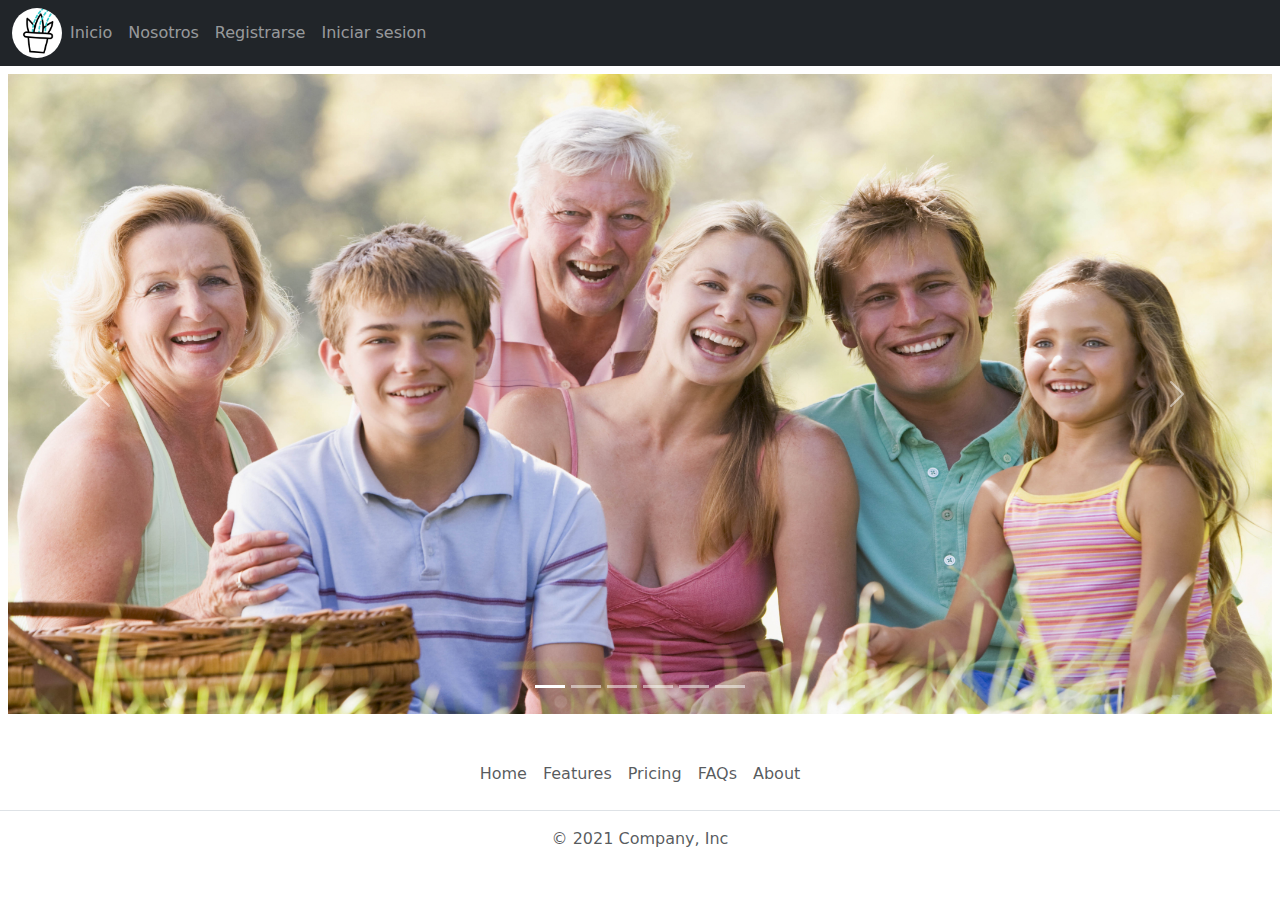
==== nosotros/nosotros.html @ c09b652f "se modifico el carrusel y index" ====
<!DOCTYPE html>
<html lang="es">

<head>
    <meta charset="UTF-8">
    <meta http-equiv="X-UA-Compatible" content="IE=edge">
    <meta name="viewport" content="width=device-width, initial-scale=1.0">
    <title>Nosotros</title>
    <!--ICONO DEL HEAD-->
    <link rel="shortcut icon" href="../img/Veranera.jpeg" type="image/x-icon">
    <!--ICONO DEL HEAD-->

    <link href="https://cdn.jsdelivr.net/npm/bootstrap@5.1.3/dist/css/bootstrap.min.css" rel="stylesheet">
    <link rel="stylesheet" href="carousel.css">
    <link rel="canonical" href="https://getbootstrap.com/docs/5.1/examples/carousel/">





</head>

<body>
    <!--DENTRO DE HEADER VA EL NAVBAR QUE ES LA BARRA DE NAVEGACION SUPERIOR-->
    <header class="header" id="header">
        <nav class="navbar navbar-expand-sm bg-dark navbar-dark">
            <div class="container-fluid">
                <img src="../img/planta.gif" alt="" style="width: 50px; border-radius: 50%;">

                <!--AQUI SE ENCUENTRA EL BOTON QUE SE DESPLIEGA HACIA ABAJO EN EL NAVBAR CON SU RESPECTVIOS LINKS-->
                <button class="navbar-toggler" type="button" data-bs-toggle="collapse"
                    data-bs-target="#collapsibleNavbar">
                    <span class="navbar-toggler-icon"></span>
                </button>
                <div class="collapse navbar-collapse" id="collapsibleNavbar">
                    <ul class="navbar-nav">
                        <li class="nav-item">
                            <a class="nav-link" href="../index.html">Inicio</a>
                        </li>
                        <li class="nav-item">
                            <a class="nav-link" href="nosotros.html">Nosotros</a>
                        </li>
                        <li class="nav-item">
                            <a class="nav-link" href="#">Registrarse</a>
                        </li>
                        <li class="nav-item">
                            <a class="nav-link" href="#" data-bs-toggle="modal" data-bs-target="#myModal">Iniciar
                                sesion</a>
                        </li>
                    </ul>
                </div>
            </div>
        </nav>
    </header>
    <!--DENTRO DE HEADER VA EL NAVBAR QUE ES LA BARRA DE NAVEGACION SUPERIOR-->

    <main class="main">
        <!-- Carousel de  fotos-->
        <div id="demo" class=" m-2 carousel slide" data-bs-ride="carousel"> <!--m2 para separar la foto del navbar-->

            <!-- Indicators/dots -->
            <div class="carousel-indicators">
                <!--barras blancas que salen debajo de las fotos -->
                <button type="button" data-bs-target="#demo" data-bs-slide-to="0" class="active"></button>
                <button type="button" data-bs-target="#demo" data-bs-slide-to="1"></button>
                <button type="button" data-bs-target="#demo" data-bs-slide-to="2"></button>
                <button type="button" data-bs-target="#demo" data-bs-slide-to="3"></button>
                <button type="button" data-bs-target="#demo" data-bs-slide-to="4"></button>
                <button type="button" data-bs-target="#demo" data-bs-slide-to="5"></button>
            </div>

            <!-- The slideshow/carousel -->
            <!-- efecto de carousel con las fotos -->
            <div class="carousel-inner "  >
                <div class="carousel-item active "  >
                    <img src="../img/1881-ocio-verano-fotografia-vacaciones-jubilado-3840x2160.jpg" alt="Los Angeles" class="d-block w-100" >
                </div>
                <div class="carousel-item ">
                    <img src="../img/144148-la_television_de_la_realidad-matrimonio-la_expresion_facial-sesion-comodidad-3840x2160.jpg" alt="Chicago" class="d-block w-100" >
                </div>
                <div class="carousel-item">
                    <img src="../img/32192-personas-amistad-sonrisa-cumpleanos-juego-3840x2160.jpg" alt="New York" class="d-block w-100" >
                </div>
                <div class="carousel-item">
                    <img src="../img/1869-crianza-3840x2160.jpg" alt="New York" class="d-block w-100" >
                </div>
                <div class="carousel-item">
                    <img src="../img/2114-belleza-diversion-el_cabello_negro-amistad-emocion-3840x2160.jpg" alt="New York" class="d-block w-100" >
                </div>
                <div class="carousel-item">
                    <img src="../img/31371-risa-humanos-sonrisa-amistad-diversion-3840x2160.jpg" alt="New York" class="d-block w-100" >
                </div>
            </div>
            <!-- efecto de carousel con las fotos -->

            
            <!-- Left and right controls/icons Iconos blancos de izquierda y derecha-->
            <button class="carousel-control-prev" type="button" data-bs-target="#demo" data-bs-slide="prev">
                <span class="carousel-control-prev-icon"></span>
            </button>
            <button class="carousel-control-next" type="button" data-bs-target="#demo" data-bs-slide="next">
                <span class="carousel-control-next-icon"></span>
            </button>
        </div>






    </main>































    <!--Parte final de la pagina el footer-->
    <footer class="py-3 my-4">
        <ul class="nav justify-content-center border-bottom pb-3 mb-3">
            <li class="nav-item"><a href="#" class="nav-link px-2 text-muted">Home</a></li>
            <li class="nav-item"><a href="#" class="nav-link px-2 text-muted">Features</a></li>
            <li class="nav-item"><a href="#" class="nav-link px-2 text-muted">Pricing</a></li>
            <li class="nav-item"><a href="#" class="nav-link px-2 text-muted">FAQs</a></li>
            <li class="nav-item"><a href="#" class="nav-link px-2 text-muted">About</a></li>
        </ul>
        <p class="text-center text-muted">&copy; 2021 Company, Inc</p>
    </footer>
    <!--Parte final de la pagina el footer-->


    
    <script src="https://cdn.jsdelivr.net/npm/bootstrap@5.1.3/dist/js/bootstrap.bundle.min.js"></script>

</body>

</html>
---- nosotros/carousel.css ----
/* CUSTOMIZE THE CAROUSEL
-------------------------------------------------- */

/* Carousel base class */
.carousel {
  margin-bottom: 4rem;
}
/* Since positioning the image, we need to help out the caption */
.carousel-caption {
  bottom: 3rem;
  z-index: 10;
}

/* Declare heights because of positioning of img element */
.carousel-item {
  height: 40rem;
}
.carousel-item > img {
  position: absolute;
  top: 0;
  left: 0;
  min-width: 100%;
  height: 40rem;
}


/* MARKETING CONTENT
-------------------------------------------------- */

/* Center align the text within the three columns below the carousel */
.marketing .col-lg-4 {
  margin-bottom: 1.5rem;
  text-align: center;
}
.marketing h2 {
  font-weight: 400;
}
/* rtl:begin:ignore */
.marketing .col-lg-4 p {
  margin-right: .75rem;
  margin-left: .75rem;
}
/* rtl:end:ignore */


/* Featurettes
------------------------- */

.featurette-divider {
  margin: 5rem 0; /* Space out the Bootstrap <hr> more */
}

/* Thin out the marketing headings */
.featurette-heading {
  font-weight: 300;
  line-height: 1;
  /* rtl:remove */
  letter-spacing: -.05rem;
}


/* RESPONSIVE CSS
-------------------------------------------------- */

@media (min-width: 40em) {
  /* Bump up size of carousel content */
  .carousel-caption p {
    margin-bottom: 1.25rem;
    font-size: 1.25rem;
    line-height: 1.4;
  }

  .featurette-heading {
    font-size: 50px;
  }
}

@media (min-width: 62em) {
  .featurette-heading {
    margin-top: 7rem;
  }
}
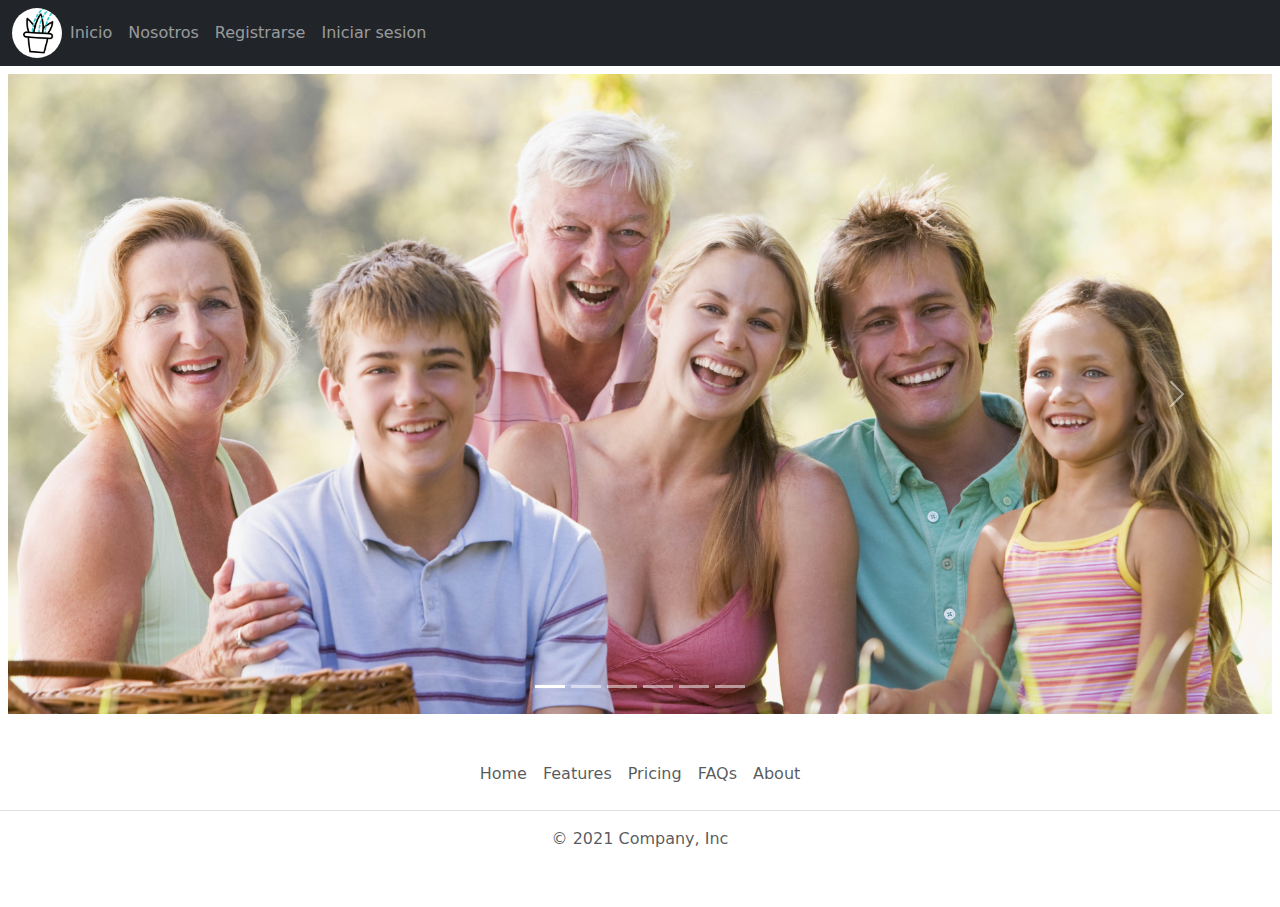
==== commit 968742f6: "se agrego texto al index y partes de carrousel" ====
--- a/nosotros/nosotros.html
+++ b/nosotros/nosotros.html
@@ -54,7 +54,7 @@
     </header>
     <!--DENTRO DE HEADER VA EL NAVBAR QUE ES LA BARRA DE NAVEGACION SUPERIOR-->
 
-    <main class="main">
+    <main class="main" >
         <!-- Carousel de  fotos-->
         <div id="demo" class=" m-2 carousel slide" data-bs-ride="carousel"> <!--m2 para separar la foto del navbar-->
 
@@ -73,22 +73,22 @@
             <!-- efecto de carousel con las fotos -->
             <div class="carousel-inner "  >
                 <div class="carousel-item active "  >
-                    <img src="../img/1881-ocio-verano-fotografia-vacaciones-jubilado-3840x2160.jpg" alt="Los Angeles" class="d-block w-100" >
+                    <img src="../img/1881-ocio-verano-fotografia-vacaciones-jubilado-3840x2160.jpg"  alt="Los Angeles" class="d-block w-50 img-g"    >
                 </div>
                 <div class="carousel-item ">
-                    <img src="../img/144148-la_television_de_la_realidad-matrimonio-la_expresion_facial-sesion-comodidad-3840x2160.jpg" alt="Chicago" class="d-block w-100" >
+                    <img src="../img/144148-la_television_de_la_realidad-matrimonio-la_expresion_facial-sesion-comodidad-3840x2160.jpg" alt="Chicago" class="d-block w-50" >
                 </div>
                 <div class="carousel-item">
-                    <img src="../img/32192-personas-amistad-sonrisa-cumpleanos-juego-3840x2160.jpg" alt="New York" class="d-block w-100" >
+                    <img src="../img/32192-personas-amistad-sonrisa-cumpleanos-juego-3840x2160.jpg" alt="New York" class="d-block w-50" >
                 </div>
                 <div class="carousel-item">
-                    <img src="../img/1869-crianza-3840x2160.jpg" alt="New York" class="d-block w-100" >
+                    <img src="../img/1869-crianza-3840x2160.jpg" alt="New York" class="d-block w-50" >
                 </div>
                 <div class="carousel-item">
-                    <img src="../img/2114-belleza-diversion-el_cabello_negro-amistad-emocion-3840x2160.jpg" alt="New York" class="d-block w-100" >
+                    <img src="../img/2114-belleza-diversion-el_cabello_negro-amistad-emocion-3840x2160.jpg" alt="New York" class="d-block w-50" >
                 </div>
                 <div class="carousel-item">
-                    <img src="../img/31371-risa-humanos-sonrisa-amistad-diversion-3840x2160.jpg" alt="New York" class="d-block w-100" >
+                    <img src="../img/31371-risa-humanos-sonrisa-amistad-diversion-3840x2160.jpg" alt="New York" class="d-block w-50" >
                 </div>
             </div>
             <!-- efecto de carousel con las fotos -->
--- a/nosotros/carousel.css
+++ b/nosotros/carousel.css
@@ -16,13 +16,17 @@
 /* Declare heights because of positioning of img element */
 .carousel-item {
   height: 40rem;
+  max-width: 100;
 }
+
+/* EN ESTA SECCION EN HEIGTH ACHICAMOS LOS REM PARA QUE LA IMAGEN SEA RESPONSIVE */
 .carousel-item > img {
   position: absolute;
   top: 0;
   left: 0;
   min-width: 100%;
-  height: 40rem;
+  
+  
 }
 
 
@@ -42,15 +46,11 @@
   margin-right: .75rem;
   margin-left: .75rem;
 }
-/* rtl:end:ignore */
 
 
-/* Featurettes
-------------------------- */
 
-.featurette-divider {
-  margin: 5rem 0; /* Space out the Bootstrap <hr> more */
-}
+
+
 
 /* Thin out the marketing headings */
 .featurette-heading {
@@ -82,3 +82,4 @@
     margin-top: 7rem;
   }
 }
+
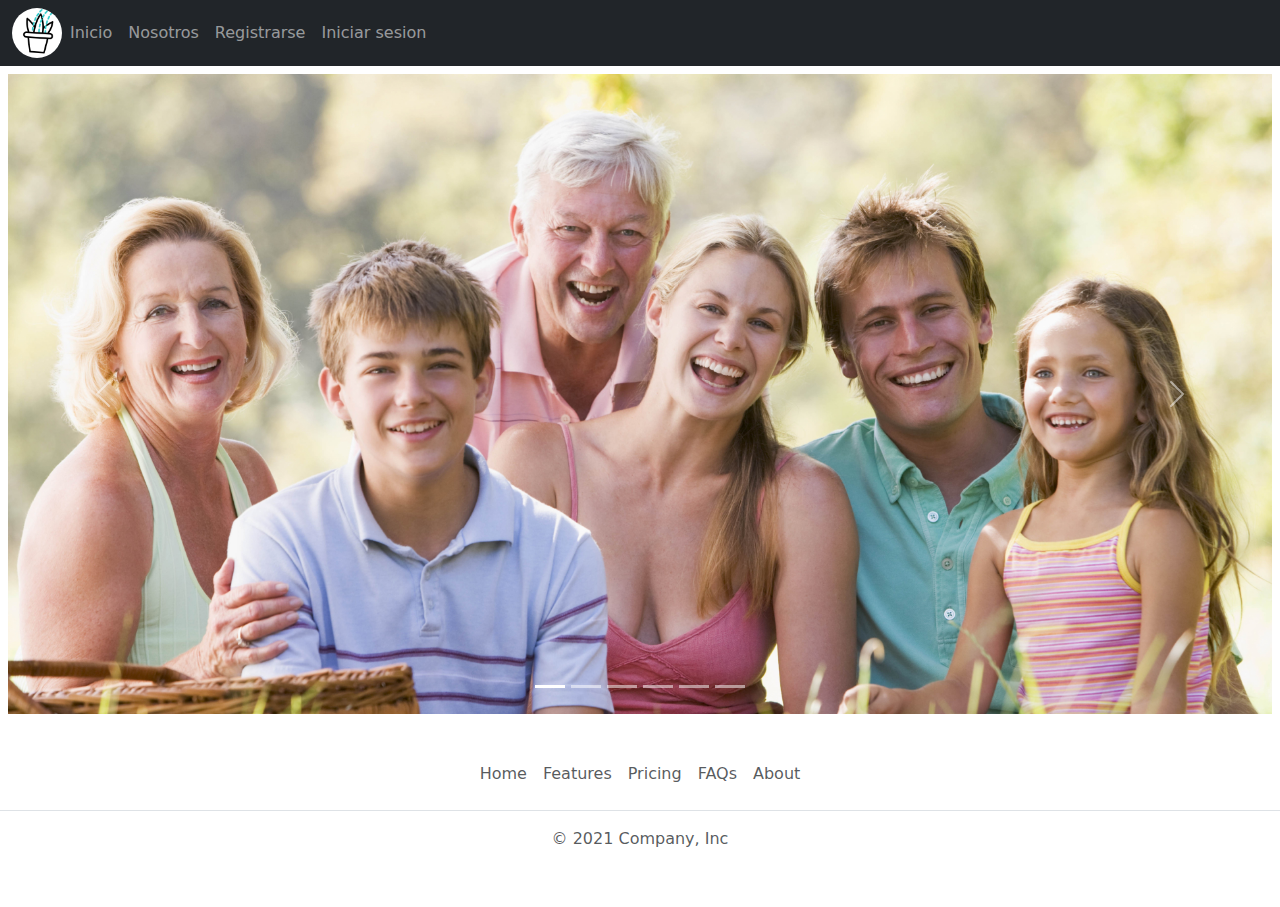
==== commit adf0ba24: "se agregó el seguimiento" ====
--- a/nosotros/nosotros.html
+++ b/nosotros/nosotros.html
@@ -41,7 +41,7 @@
                             <a class="nav-link" href="nosotros.html">Nosotros</a>
                         </li>
                         <li class="nav-item">
-                            <a class="nav-link" href="#">Registrarse</a>
+                            <a class="nav-link" href="../registrarse/registrarse.html">Registrarse</a>
                         </li>
                         <li class="nav-item">
                             <a class="nav-link" href="#" data-bs-toggle="modal" data-bs-target="#myModal">Iniciar
@@ -102,43 +102,59 @@
                 <span class="carousel-control-next-icon"></span>
             </button>
         </div>
-
-
-
-
-
-
     </main>
 
+    <!-- The Modal iniciar sesion-->
+    <div class="modal" id="myModal">
+        <div class="modal-dialog">
+            <div class="modal-content">
 
+                <!-- Modal Header -->
+                <div class="modal-header">
+                    <h4 class="modal-title">Iniciar sesion</h4>
+                    <button type="button" class="btn-close" data-bs-dismiss="modal"></button>
+                </div>
 
+                <!-- Modal body -->
+                <div class="modal-body text-center">
+                    <img src="../img/cerrar-con-llave.png" alt="candado-icon" width="100">
+                    <div class="container-fluid"> 
+                      <div class="row">
+                        <div class="col-sm-2"></div>
+                        <div class="col-sm-8">
+                          <form action="tienda/Tiendaprincipal.html" method="GET">
+                            <div class="form-group">
+                              <label for="txtUser">Usuario:</label>
+                              <input placeholder="Ej: m.salinas" class="form-control" type="text" name="txtUser" id="txtUser">
+            
+                            </div>
+                            <div class="form-group">
+                              <label for="txtPass">Contraseña:</label>
+                              <input placeholder="Ej:**********" class="form-control" type="password" name="txtPass" id="txtPass">
+                            </div>
 
+                            <div class=" m-3 d-flex justify-content-between">
+                                <button type="submit" class="btn btn-success "  name="btnAceptar" id="btnEnviar" > Aceptar</button>
+                                <button type="reset" class="btn btn-danger"  name="btnBorrar" id="btnLimpiar">Borrar</button>
+                            </div>
+                            
+                          </form>
+                        </div>
+                      </div>
+                    </div>
+                </div>
 
+                <!-- Modal footer -->
+                <div class="modal-footer">
+                    <button type="button" class="btn btn-danger" data-bs-dismiss="modal">Close</button>
+                </div>
 
+            </div>
+        </div>
+    </div>
+    <!-- The Modal iniciar sesion-->
 
-
-
-
-
-
-
-
-
-
-
-
-
-
-
-
-
-
-
-
-
-
-
-
+</div>
 
     <!--Parte final de la pagina el footer-->
     <footer class="py-3 my-4">
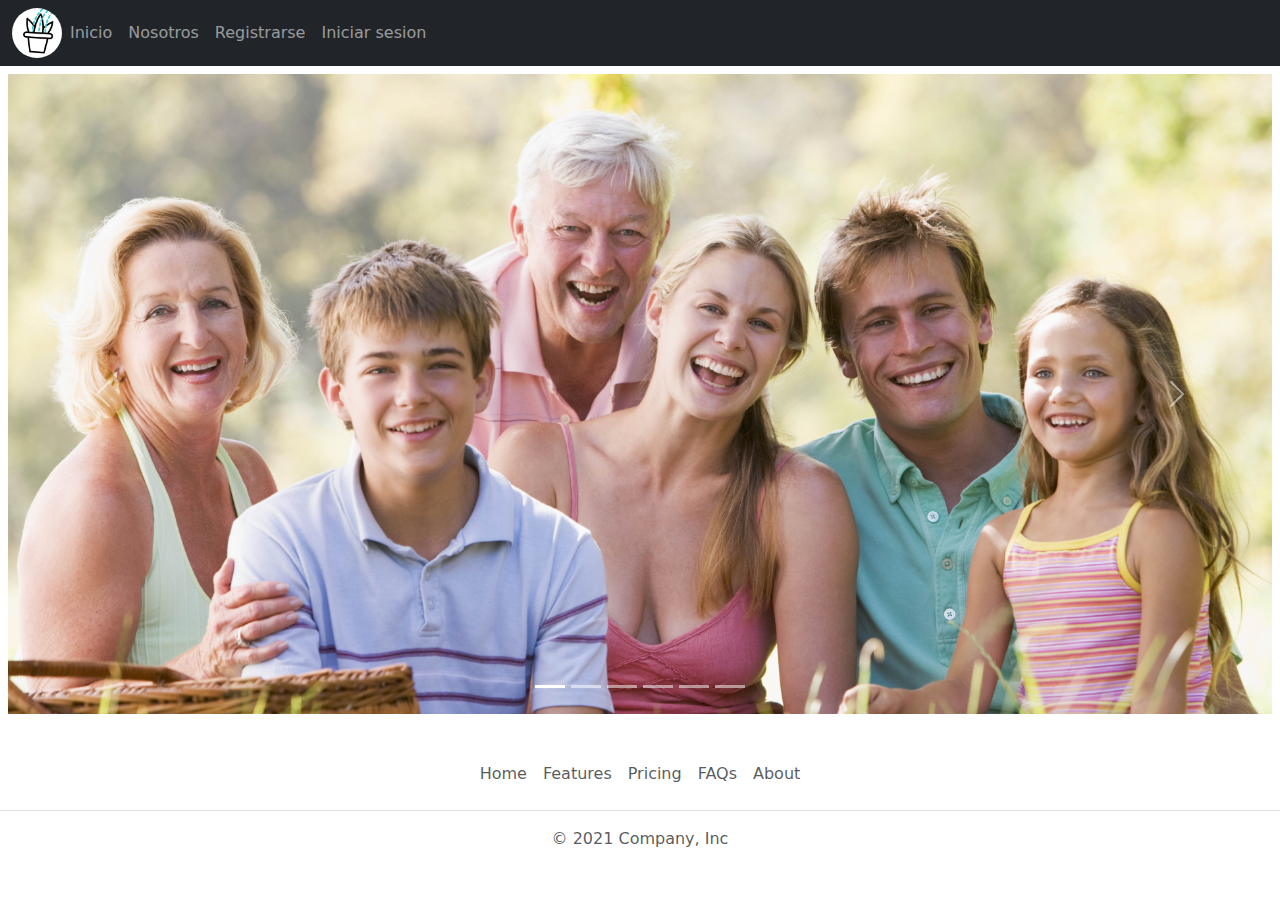
==== commit cdc97df0: "Merge branch 'main' of https://github.com/Nelson1R1/PGY005D-Proyecto-semestral" ====
--- a/nosotros/nosotros.html
+++ b/nosotros/nosotros.html
@@ -38,13 +38,13 @@
                             <a class="nav-link" href="../index.html">Inicio</a>
                         </li>
                         <li class="nav-item">
-                            <a class="nav-link" href="nosotros.html">Nosotros</a>
+                            <a class="nav-link" href="../nosotros/nosotros.html">Nosotros</a>
                         </li>
                         <li class="nav-item">
                             <a class="nav-link" href="../registrarse/registrarse.html">Registrarse</a>
                         </li>
                         <li class="nav-item">
-                            <a class="nav-link" href="#" data-bs-toggle="modal" data-bs-target="#myModal">Iniciar
+                            <a class="nav-link" href="" data-bs-toggle="modal" data-bs-target="#myModal">Iniciar
                                 sesion</a>
                         </li>
                     </ul>
@@ -102,6 +102,62 @@
                 <span class="carousel-control-next-icon"></span>
             </button>
         </div>
+
+        
+        <!-- The Modal iniciar sesion-->
+        <div class="modal" id="myModal">
+            <div class="modal-dialog">
+                <div class="modal-content">
+
+                    <!-- Modal Header -->
+                    <div class="modal-header">
+                        <h4 class="modal-title">Iniciar sesion</h4>
+                        <button type="button" class="btn-close" data-bs-dismiss="modal"></button>
+                    </div>
+
+                    <!-- Modal body -->
+                    <div class="modal-body text-center">
+                        <img src="img/cerrar-con-llave.png" alt="candado-icon" width="100">
+                        <div class="container-fluid"> 
+                          <div class="row">
+                            <div class="col-sm-2"></div>
+                            <div class="col-sm-8">
+                              <form action="../tienda/Tiendaprincipal.html" method="GET">
+                                <div class="form-group">
+                                  <label for="txtUser">Usuario:</label>
+                                  <input placeholder="Ej: m.salinas" class="form-control" type="text" name="txtUser" id="txtUser">
+                
+                                </div>
+                                <div class="form-group">
+                                  <label for="txtPass">Contraseña:</label>
+                                  <input placeholder="Ej:**********" class="form-control" type="password" name="txtPass" id="txtPass">
+                                </div>
+
+                                <div class=" m-3 d-flex justify-content-between">
+                                    <button type="submit" class="btn btn-success "  name="btnAceptar" id="btnEnviar" > Aceptar</button>
+                                    <button type="reset" class="btn btn-danger"  name="btnBorrar" id="btnLimpiar">Borrar</button>
+                                </div>
+                                
+                              </form>
+                            </div>
+                          </div>
+                        </div>
+                    </div>
+
+                    <!-- Modal footer -->
+                    <div class="modal-footer">
+                        <button type="button" class="btn btn-danger" data-bs-dismiss="modal">Close</button>
+                    </div>
+
+                </div>
+            </div>
+        </div>
+        <!-- The Modal iniciar sesion-->
+
+
+
+
+
     </main>
 
     <!-- The Modal iniciar sesion-->
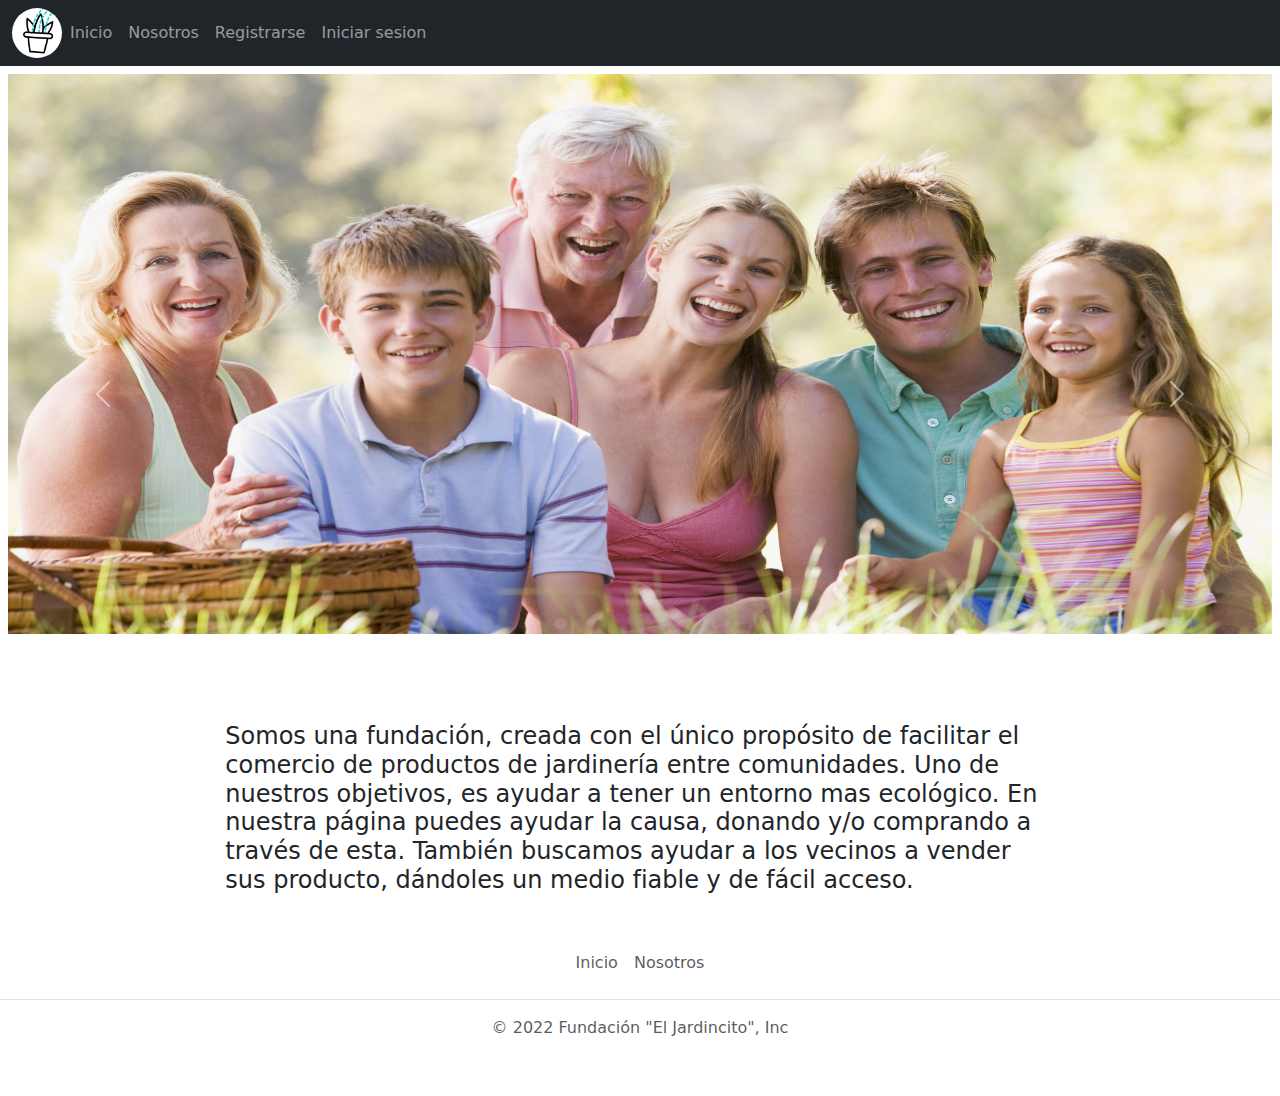
==== commit d6853349: "correción final a la ortografía" ====
--- a/nosotros/nosotros.html
+++ b/nosotros/nosotros.html
@@ -102,6 +102,19 @@
                 <span class="carousel-control-next-icon"></span>
             </button>
         </div>
+        
+        <div class="container-fluid">
+            <div class="row">
+                <div class="col-sm-2"></div>
+                <div class="col-sm-8 d-flex justify-content-center">
+                    <h4>Somos una fundación, creada con el único propósito de facilitar el comercio de productos de jardinería 
+                        entre comunidades. Uno de nuestros objetivos, es ayudar a tener un entorno mas ecológico. En nuestra página
+                        puedes ayudar la causa, donando y/o comprando a través de esta. También buscamos ayudar a los vecinos a 
+                        vender sus producto, dándoles un medio fiable y de fácil acceso.</h4>
+                </div>
+                <div class="col-sm-2"></div>
+            </div>
+        </div>
 
         
         <!-- The Modal iniciar sesion-->
@@ -111,7 +124,7 @@
 
                     <!-- Modal Header -->
                     <div class="modal-header">
-                        <h4 class="modal-title">Iniciar sesion</h4>
+                        <h4 class="modal-title">Iniciar sesión</h4>
                         <button type="button" class="btn-close" data-bs-dismiss="modal"></button>
                     </div>
 
@@ -146,7 +159,7 @@
 
                     <!-- Modal footer -->
                     <div class="modal-footer">
-                        <button type="button" class="btn btn-danger" data-bs-dismiss="modal">Close</button>
+                        <button type="button" class="btn btn-danger" data-bs-dismiss="modal">Cerrar</button>
                     </div>
 
                 </div>
@@ -167,7 +180,7 @@
 
                 <!-- Modal Header -->
                 <div class="modal-header">
-                    <h4 class="modal-title">Iniciar sesion</h4>
+                    <h4 class="modal-title">Iniciar sesión</h4>
                     <button type="button" class="btn-close" data-bs-dismiss="modal"></button>
                 </div>
 
@@ -202,7 +215,7 @@
 
                 <!-- Modal footer -->
                 <div class="modal-footer">
-                    <button type="button" class="btn btn-danger" data-bs-dismiss="modal">Close</button>
+                    <button type="button" class="btn btn-danger" data-bs-dismiss="modal">Cerrar</button>
                 </div>
 
             </div>
@@ -213,15 +226,13 @@
 </div>
 
     <!--Parte final de la pagina el footer-->
-    <footer class="py-3 my-4">
+    <footer class=" py-3 my-4">
         <ul class="nav justify-content-center border-bottom pb-3 mb-3">
-            <li class="nav-item"><a href="#" class="nav-link px-2 text-muted">Home</a></li>
-            <li class="nav-item"><a href="#" class="nav-link px-2 text-muted">Features</a></li>
-            <li class="nav-item"><a href="#" class="nav-link px-2 text-muted">Pricing</a></li>
-            <li class="nav-item"><a href="#" class="nav-link px-2 text-muted">FAQs</a></li>
-            <li class="nav-item"><a href="#" class="nav-link px-2 text-muted">About</a></li>
+            <li class="nav-item"><a href="../index.html" class="nav-link px-2 text-muted">Inicio</a></li>
+            <li class="nav-item"><a href="../nosotros/nosotros.html" class="nav-link px-2 text-muted">Nosotros</a></li>
+
         </ul>
-        <p class="text-center text-muted">&copy; 2021 Company, Inc</p>
+        <p class="text-center text-muted">&copy; 2022 Fundación "El Jardincito", Inc</p>
     </footer>
     <!--Parte final de la pagina el footer-->
 
--- a/nosotros/carousel.css
+++ b/nosotros/carousel.css
@@ -25,6 +25,7 @@
   top: 0;
   left: 0;
   min-width: 100%;
+  height: 35rem;
   
   
 }
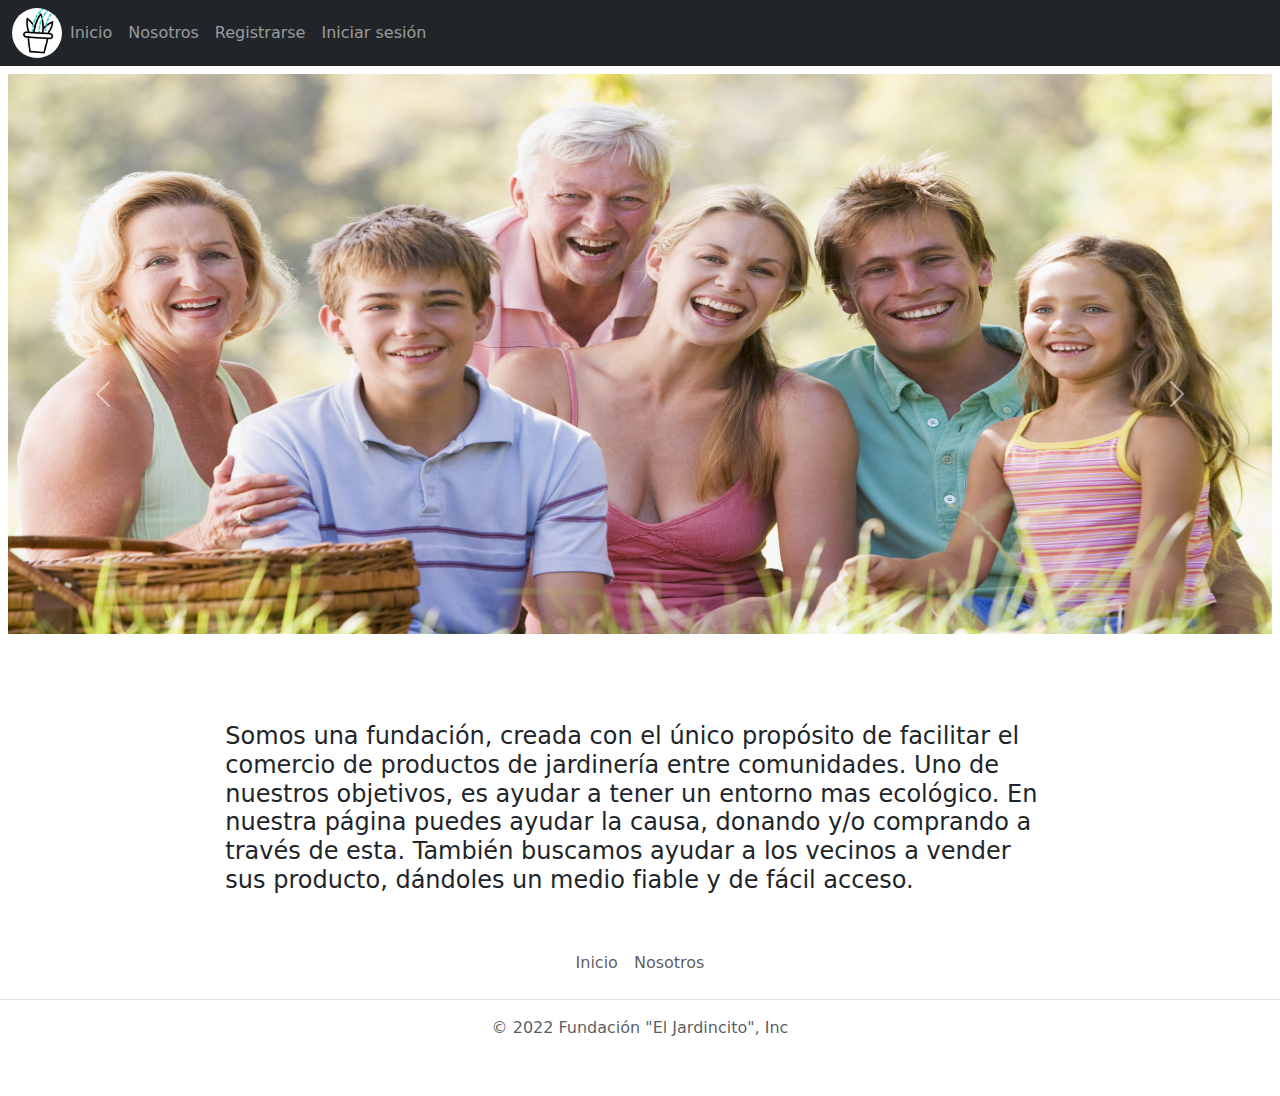
==== commit e5c147f4: "corrección final" ====
--- a/nosotros/nosotros.html
+++ b/nosotros/nosotros.html
@@ -25,11 +25,10 @@
     <header class="header" id="header">
         <nav class="navbar navbar-expand-sm bg-dark navbar-dark">
             <div class="container-fluid">
-                <img src="../img/planta.gif" alt="" style="width: 50px; border-radius: 50%;">
+                <img src="../img/planta.gif" alt="" style="width: 50px; border-radius: 50%;"> <!--border-raduis le da forma circular al icono -->
 
                 <!--AQUI SE ENCUENTRA EL BOTON QUE SE DESPLIEGA HACIA ABAJO EN EL NAVBAR CON SU RESPECTVIOS LINKS-->
-                <button class="navbar-toggler" type="button" data-bs-toggle="collapse"
-                    data-bs-target="#collapsibleNavbar">
+                <button class="navbar-toggler" type="button" data-bs-toggle="collapse"data-bs-target="#collapsibleNavbar">
                     <span class="navbar-toggler-icon"></span>
                 </button>
                 <div class="collapse navbar-collapse" id="collapsibleNavbar">
@@ -44,8 +43,7 @@
                             <a class="nav-link" href="../registrarse/registrarse.html">Registrarse</a>
                         </li>
                         <li class="nav-item">
-                            <a class="nav-link" href="" data-bs-toggle="modal" data-bs-target="#myModal">Iniciar
-                                sesion</a>
+                            <a class="nav-link" href="#"  data-bs-toggle="modal" data-bs-target="#myModal">Iniciar sesión</a>
                         </li>
                     </ul>
                 </div>
@@ -130,7 +128,7 @@
 
                     <!-- Modal body -->
                     <div class="modal-body text-center">
-                        <img src="img/cerrar-con-llave.png" alt="candado-icon" width="100">
+                        <img src="../img/cerrar-con-llave.png" alt="candado-icon" width="100">
                         <div class="container-fluid"> 
                           <div class="row">
                             <div class="col-sm-2"></div>
@@ -173,56 +171,6 @@
 
     </main>
 
-    <!-- The Modal iniciar sesion-->
-    <div class="modal" id="myModal">
-        <div class="modal-dialog">
-            <div class="modal-content">
-
-                <!-- Modal Header -->
-                <div class="modal-header">
-                    <h4 class="modal-title">Iniciar sesión</h4>
-                    <button type="button" class="btn-close" data-bs-dismiss="modal"></button>
-                </div>
-
-                <!-- Modal body -->
-                <div class="modal-body text-center">
-                    <img src="../img/cerrar-con-llave.png" alt="candado-icon" width="100">
-                    <div class="container-fluid"> 
-                      <div class="row">
-                        <div class="col-sm-2"></div>
-                        <div class="col-sm-8">
-                          <form action="tienda/Tiendaprincipal.html" method="GET">
-                            <div class="form-group">
-                              <label for="txtUser">Usuario:</label>
-                              <input placeholder="Ej: m.salinas" class="form-control" type="text" name="txtUser" id="txtUser">
-            
-                            </div>
-                            <div class="form-group">
-                              <label for="txtPass">Contraseña:</label>
-                              <input placeholder="Ej:**********" class="form-control" type="password" name="txtPass" id="txtPass">
-                            </div>
-
-                            <div class=" m-3 d-flex justify-content-between">
-                                <button type="submit" class="btn btn-success "  name="btnAceptar" id="btnEnviar" > Aceptar</button>
-                                <button type="reset" class="btn btn-danger"  name="btnBorrar" id="btnLimpiar">Borrar</button>
-                            </div>
-                            
-                          </form>
-                        </div>
-                      </div>
-                    </div>
-                </div>
-
-                <!-- Modal footer -->
-                <div class="modal-footer">
-                    <button type="button" class="btn btn-danger" data-bs-dismiss="modal">Cerrar</button>
-                </div>
-
-            </div>
-        </div>
-    </div>
-    <!-- The Modal iniciar sesion-->
-
 </div>
 
     <!--Parte final de la pagina el footer-->
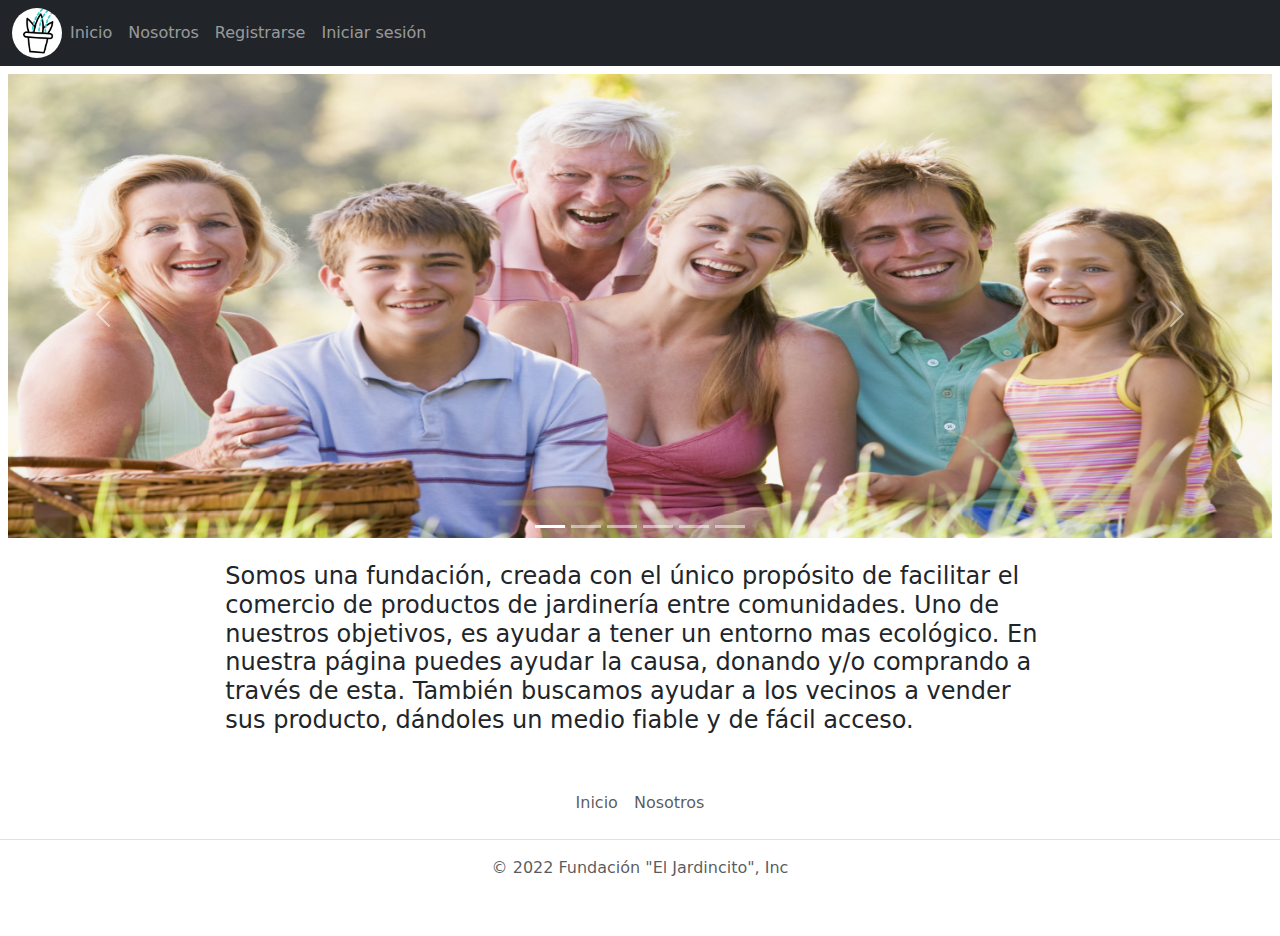
==== commit 70b2623a: "." ====
--- a/nosotros/nosotros.html
+++ b/nosotros/nosotros.html
@@ -52,7 +52,7 @@
     </header>
     <!--DENTRO DE HEADER VA EL NAVBAR QUE ES LA BARRA DE NAVEGACION SUPERIOR-->
 
-    <main class="main" >
+    <main class="main contenedor-fluid"  >
         <!-- Carousel de  fotos-->
         <div id="demo" class=" m-2 carousel slide" data-bs-ride="carousel"> <!--m2 para separar la foto del navbar-->
 
--- a/nosotros/carousel.css
+++ b/nosotros/carousel.css
@@ -15,7 +15,7 @@
 
 /* Declare heights because of positioning of img element */
 .carousel-item {
-  height: 40rem;
+  height: 30rem;
   max-width: 100;
 }
 
@@ -25,7 +25,7 @@
   top: 0;
   left: 0;
   min-width: 100%;
-  height: 35rem;
+  height: 29rem;
   
   
 }
